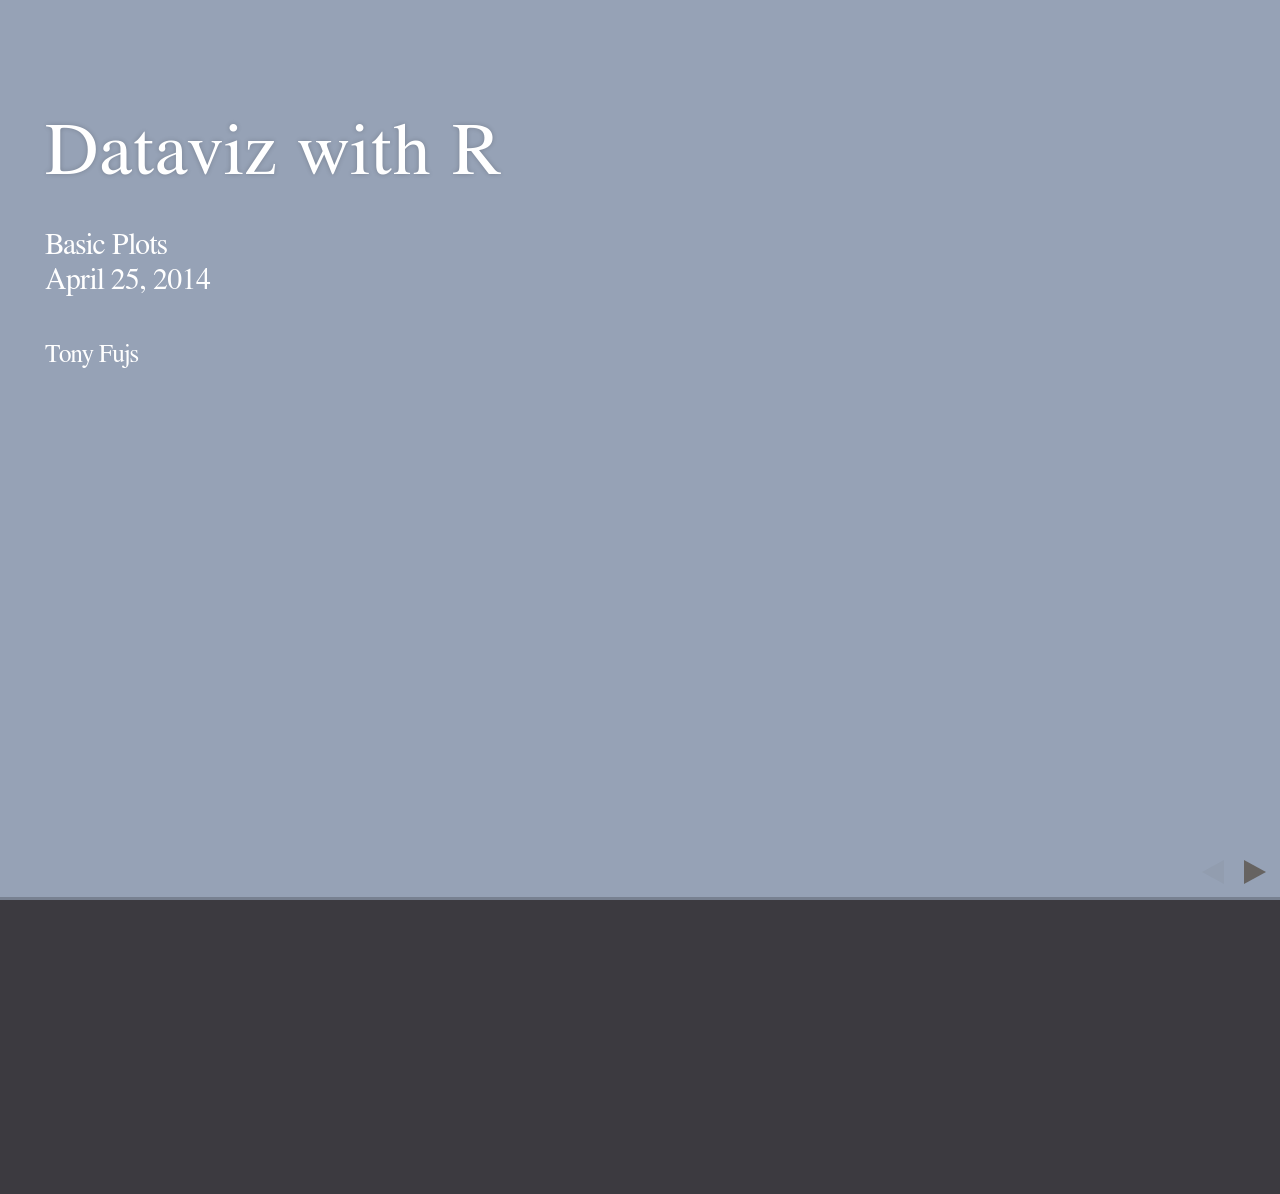
==== 02_gg_basic/index.html @ e6bce0f5 "test stand alone html: Update file name to "index.html"" ====
<!DOCTYPE html>
<html lang="en">

<head>
  <meta charset="utf-8">
  <title>Dataviz with R</title>
    
  <meta name="apple-mobile-web-app-capable" content="yes" />
  <meta name="apple-mobile-web-app-status-bar-style" content="black-translucent" />

  <meta name="viewport" content="width=device-width, initial-scale=1.0, maximum-scale=1.0, user-scalable=no" />
  
    
  <!-- web fonts -->
  <style type="text/css">
@font-face {
  font-family: 'Lato';
  font-style: normal;
  font-weight: 400;
  src: local('Lato Regular'), local('Lato-Regular'), url([data-uri]) format('truetype');
}
@font-face {
  font-family: 'Lato';
  font-style: normal;
  font-weight: 700;
  src: local('Lato Bold'), local('Lato-Bold'), url([data-uri]) format('truetype');
}
@font-face {
  font-family: 'Lato';
  font-style: italic;
  font-weight: 400;
  src: local('Lato Italic'), local('Lato-Italic'), url([data-uri]) format('truetype');
}
@font-face {
  font-family: 'Lato';
  font-style: italic;
  font-weight: 700;
  src: local('Lato Bold Italic'), local('Lato-BoldItalic'), url([data-uri]) format('truetype');
}
@font-face {
  font-family: 'News Cycle';
  font-style: normal;
  font-weight: 400;
  src: local('News Cycle Regular'), local('NewsCycle-Regular'), url([data-uri]) format('truetype');
}
@font-face {
  font-family: 'News Cycle';
  font-style: normal;
  font-weight: 700;
  src: local('News Cycle Bold'), local('NewsCycle-Bold'), url([data-uri]) format('truetype');
}


  </style>    
    
  <!-- reveal.js -->
  <style type="text/css"  >
@charset "UTF-8";/*!
 * reveal.js
 * http://lab.hakim.se/reveal-js
 * MIT licensed
 *
 * Copyright (C) 2013 Hakim El Hattab, http://hakim.se
 */ html,body,.reveal div,.reveal span,.reveal applet,.reveal object,.reveal iframe,.reveal h1,.reveal h2,.reveal h3,.reveal h4,.reveal h5,.reveal h6,.reveal p,.reveal blockquote,.reveal pre,.reveal a,.reveal abbr,.reveal acronym,.reveal address,.reveal big,.reveal cite,.reveal code,.reveal del,.reveal dfn,.reveal em,.reveal img,.reveal ins,.reveal kbd,.reveal q,.reveal s,.reveal samp,.reveal small,.reveal strike,.reveal strong,.reveal sub,.reveal sup,.reveal tt,.reveal var,.reveal b,.reveal u,.reveal i,.reveal center,.reveal dl,.reveal dt,.reveal dd,.reveal ol,.reveal ul,.reveal li,.reveal fieldset,.reveal form,.reveal label,.reveal legend,.reveal table,.reveal caption,.reveal tbody,.reveal tfoot,.reveal thead,.reveal tr,.reveal th,.reveal td,.reveal article,.reveal aside,.reveal canvas,.reveal details,.reveal embed,.reveal figure,.reveal figcaption,.reveal footer,.reveal header,.reveal hgroup,.reveal menu,.reveal nav,.reveal output,.reveal ruby,.reveal section,.reveal summary,.reveal time,.reveal mark,.reveal audio,video{margin:0;padding:0;border:0;font-size:100%;font:inherit;vertical-align:baseline}.reveal article,.reveal aside,.reveal details,.reveal figcaption,.reveal figure,.reveal footer,.reveal header,.reveal hgroup,.reveal menu,.reveal nav,.reveal section{display:block}html,body{width:100%;height:100%;overflow:hidden}body{position:relative;line-height:1}::selection{background:#FF5E99;color:#fff;text-shadow:none}.reveal h1,.reveal h2,.reveal h3,.reveal h4,.reveal h5,.reveal h6{-webkit-hyphens:auto;-moz-hyphens:auto;hyphens:auto;word-wrap:break-word}.reveal h1{font-size:3.77em}.reveal h2{font-size:2.11em}.reveal h3{font-size:1.55em}.reveal h4{font-size:1em}.reveal .slides section .fragment{opacity:0;-webkit-transition:all .2s ease;-moz-transition:all .2s ease;-ms-transition:all .2s ease;-o-transition:all .2s ease;transition:all .2s ease}.reveal .slides section .fragment.visible{opacity:1}.reveal .slides section .fragment.grow{opacity:1}.reveal .slides section .fragment.grow.visible{-webkit-transform:scale(1.3);-moz-transform:scale(1.3);-ms-transform:scale(1.3);-o-transform:scale(1.3);transform:scale(1.3)}.reveal .slides section .fragment.shrink{opacity:1}.reveal .slides section .fragment.shrink.visible{-webkit-transform:scale(0.7);-moz-transform:scale(0.7);-ms-transform:scale(0.7);-o-transform:scale(0.7);transform:scale(0.7)}.reveal .slides section .fragment.zoom-in{opacity:0;-webkit-transform:scale(0.1);-moz-transform:scale(0.1);-ms-transform:scale(0.1);-o-transform:scale(0.1);transform:scale(0.1)}.reveal .slides section .fragment.zoom-in.visible{opacity:1;-webkit-transform:scale(1);-moz-transform:scale(1);-ms-transform:scale(1);-o-transform:scale(1);transform:scale(1)}.reveal .slides section .fragment.roll-in{opacity:0;-webkit-transform:rotateX(90deg);-moz-transform:rotateX(90deg);-ms-transform:rotateX(90deg);-o-transform:rotateX(90deg);transform:rotateX(90deg)}.reveal .slides section .fragment.roll-in.visible{opacity:1;-webkit-transform:rotateX(0);-moz-transform:rotateX(0);-ms-transform:rotateX(0);-o-transform:rotateX(0);transform:rotateX(0)}.reveal .slides section .fragment.fade-out{opacity:1}.reveal .slides section .fragment.fade-out.visible{opacity:0}.reveal .slides section .fragment.highlight-red,.reveal .slides section .fragment.highlight-green,.reveal .slides section .fragment.highlight-blue{opacity:1}.reveal .slides section .fragment.highlight-red.visible{color:#ff2c2d}.reveal .slides section .fragment.highlight-green.visible{color:#17ff2e}.reveal .slides section .fragment.highlight-blue.visible{color:#1b91ff}.reveal:after{content:'';font-style:italic}.reveal img,.reveal video,.reveal iframe{max-width:95%;max-height:95%}.reveal a{position:relative}.reveal strong,.reveal b{font-weight:700}.reveal em,.reveal i{font-style:italic}.reveal ol,.reveal ul{display:inline-block;text-align:left;margin:0 0 0 1em}.reveal ol{list-style-type:decimal}.reveal ul{list-style-type:disc}.reveal ul ul{list-style-type:square}.reveal ul ul ul{list-style-type:circle}.reveal ul ul,.reveal ul ol,.reveal ol ol,.reveal ol ul{display:block;margin-left:40px}.reveal p{margin-bottom:10px;line-height:1.2em}.reveal q,.reveal blockquote{quotes:none}.reveal blockquote{display:block;position:relative;width:70%;margin:5px auto;padding:5px;font-style:italic;background:rgba(255,255,255,.05);box-shadow:0 0 2px rgba(0,0,0,.2)}.reveal blockquote p:first-child,.reveal blockquote p:last-child{display:inline-block}.reveal q{font-style:italic}.reveal pre{display:block;position:relative;width:90%;margin:15px auto;text-align:left;font-size:.55em;font-family:monospace;line-height:1.2em;word-wrap:break-word;box-shadow:0 0 6px rgba(0,0,0,.3)}.reveal code{font-family:monospace}.reveal pre code{padding:5px;overflow:auto;max-height:400px;word-wrap:normal}.reveal table th,.reveal table td{text-align:left;padding-right:.3em}.reveal table th{text-shadow:#fff 1px 1px 2px}.reveal sup{vertical-align:super}.reveal sub{vertical-align:sub}.reveal small{display:inline-block;font-size:.6em;line-height:1.2em;vertical-align:top}.reveal small *{vertical-align:top}.reveal .controls{display:none;position:fixed;width:110px;height:110px;z-index:30;right:10px;bottom:10px}.reveal .controls div{position:absolute;opacity:.05;width:0;height:0;border:12px solid transparent;-moz-transform:scale(.9999);-webkit-transition:all .2s ease;-moz-transition:all .2s ease;-ms-transition:all .2s ease;-o-transition:all .2s ease;transition:all .2s ease}.reveal .controls div.enabled{opacity:.7;cursor:pointer}.reveal .controls div.enabled:active{margin-top:1px}.reveal .controls div.navigate-left{top:42px;border-right-width:22px;border-right-color:#eee}.reveal .controls div.navigate-left.fragmented{opacity:.3}.reveal .controls div.navigate-right{left:74px;top:42px;border-left-width:22px;border-left-color:#eee}.reveal .controls div.navigate-right.fragmented{opacity:.3}.reveal .controls div.navigate-up{left:42px;border-bottom-width:22px;border-bottom-color:#eee}.reveal .controls div.navigate-up.fragmented{opacity:.3}.reveal .controls div.navigate-down{left:42px;top:74px;border-top-width:22px;border-top-color:#eee}.reveal .controls div.navigate-down.fragmented{opacity:.3}.reveal .progress{position:fixed;display:none;height:3px;width:100%;bottom:0;left:0;z-index:10}.reveal .progress:after{content:'';display:'block';position:absolute;height:20px;width:100%;top:-20px}.reveal .progress span{display:block;height:100%;width:0;-webkit-transition:width 800ms cubic-bezier(0.26,.86,.44,.985);-moz-transition:width 800ms cubic-bezier(0.26,.86,.44,.985);-ms-transition:width 800ms cubic-bezier(0.26,.86,.44,.985);-o-transition:width 800ms cubic-bezier(0.26,.86,.44,.985);transition:width 800ms cubic-bezier(0.26,.86,.44,.985)}.reveal .roll{display:inline-block;line-height:1.2;overflow:hidden;vertical-align:top;-webkit-perspective:400px;-moz-perspective:400px;-ms-perspective:400px;perspective:400px;-webkit-perspective-origin:50% 50%;-moz-perspective-origin:50% 50%;-ms-perspective-origin:50% 50%;perspective-origin:50% 50%}.reveal .roll:hover{background:0;text-shadow:none}.reveal .roll span{display:block;position:relative;padding:0 2px;pointer-events:none;-webkit-transition:all 400ms ease;-moz-transition:all 400ms ease;-ms-transition:all 400ms ease;transition:all 400ms ease;-webkit-transform-origin:50% 0;-moz-transform-origin:50% 0;-ms-transform-origin:50% 0;transform-origin:50% 0;-webkit-transform-style:preserve-3d;-moz-transform-style:preserve-3d;-ms-transform-style:preserve-3d;transform-style:preserve-3d;-webkit-backface-visibility:hidden;-moz-backface-visibility:hidden;backface-visibility:hidden}.reveal .roll:hover span{background:rgba(0,0,0,.5);-webkit-transform:translate3d(0px,0,-45px) rotateX(90deg);-moz-transform:translate3d(0px,0,-45px) rotateX(90deg);-ms-transform:translate3d(0px,0,-45px) rotateX(90deg);transform:translate3d(0px,0,-45px) rotateX(90deg)}.reveal .roll span:after{content:attr(data-title);display:block;position:absolute;left:0;top:0;padding:0 2px;-webkit-backface-visibility:hidden;-moz-backface-visibility:hidden;backface-visibility:hidden;-webkit-transform-origin:50% 0;-moz-transform-origin:50% 0;-ms-transform-origin:50% 0;transform-origin:50% 0;-webkit-transform:translate3d(0px,110%,0) rotateX(-90deg);-moz-transform:translate3d(0px,110%,0) rotateX(-90deg);-ms-transform:translate3d(0px,110%,0) rotateX(-90deg);transform:translate3d(0px,110%,0) rotateX(-90deg)}.reveal{position:relative;width:100%;height:100%}.reveal .slides{position:absolute;width:100%;height:100%;left:50%;top:50%;overflow:visible;z-index:1;text-align:center;-webkit-transition:-webkit-perspective .4s ease;-moz-transition:-moz-perspective .4s ease;-ms-transition:-ms-perspective .4s ease;-o-transition:-o-perspective .4s ease;transition:perspective .4s ease;-webkit-perspective:600px;-moz-perspective:600px;-ms-perspective:600px;perspective:600px;-webkit-perspective-origin:0 -100px;-moz-perspective-origin:0 -100px;-ms-perspective-origin:0 -100px;perspective-origin:0 -100px}.reveal .slides>section,.reveal .slides>section>section{display:none;position:absolute;width:100%;padding:20px 0;z-index:10;line-height:1.2em;font-weight:400;-webkit-transform-style:preserve-3d;-moz-transform-style:preserve-3d;-ms-transform-style:preserve-3d;transform-style:preserve-3d;-webkit-transition:-webkit-transform-origin 800ms cubic-bezier(0.26,.86,.44,.985),-webkit-transform 800ms cubic-bezier(0.26,.86,.44,.985),visibility 800ms cubic-bezier(0.26,.86,.44,.985),opacity 800ms cubic-bezier(0.26,.86,.44,.985);-moz-transition:-moz-transform-origin 800ms cubic-bezier(0.26,.86,.44,.985),-moz-transform 800ms cubic-bezier(0.26,.86,.44,.985),visibility 800ms cubic-bezier(0.26,.86,.44,.985),opacity 800ms cubic-bezier(0.26,.86,.44,.985);-ms-transition:-ms-transform-origin 800ms cubic-bezier(0.26,.86,.44,.985),-ms-transform 800ms cubic-bezier(0.26,.86,.44,.985),visibility 800ms cubic-bezier(0.26,.86,.44,.985),opacity 800ms cubic-bezier(0.26,.86,.44,.985);-o-transition:-o-transform-origin 800ms cubic-bezier(0.26,.86,.44,.985),-o-transform 800ms cubic-bezier(0.26,.86,.44,.985),visibility 800ms cubic-bezier(0.26,.86,.44,.985),opacity 800ms cubic-bezier(0.26,.86,.44,.985);transition:transform-origin 800ms cubic-bezier(0.26,.86,.44,.985),transform 800ms cubic-bezier(0.26,.86,.44,.985),visibility 800ms cubic-bezier(0.26,.86,.44,.985),opacity 800ms cubic-bezier(0.26,.86,.44,.985)}.reveal[data-transition-speed=fast] .slides section{-webkit-transition-duration:400ms;-moz-transition-duration:400ms;-ms-transition-duration:400ms;transition-duration:400ms}.reveal[data-transition-speed=slow] .slides section{-webkit-transition-duration:1200ms;-moz-transition-duration:1200ms;-ms-transition-duration:1200ms;transition-duration:1200ms}.reveal .slides section[data-transition-speed=fast]{-webkit-transition-duration:400ms;-moz-transition-duration:400ms;-ms-transition-duration:400ms;transition-duration:400ms}.reveal .slides section[data-transition-speed=slow]{-webkit-transition-duration:1200ms;-moz-transition-duration:1200ms;-ms-transition-duration:1200ms;transition-duration:1200ms}.reveal .slides>section{left:-50%;top:-50%}.reveal .slides>section.stack{padding-top:0;padding-bottom:0}.reveal .slides>section.present,.reveal .slides>section>section.present{display:block;z-index:11;opacity:1}.reveal.center,.reveal.center .slides,.reveal.center .slides section{min-height:auto!important}.reveal .slides>section[data-transition=default].past,.reveal .slides>section.past{display:block;opacity:0;-webkit-transform:translate3d(-100%,0,0) rotateY(-90deg) translate3d(-100%,0,0);-moz-transform:translate3d(-100%,0,0) rotateY(-90deg) translate3d(-100%,0,0);-ms-transform:translate3d(-100%,0,0) rotateY(-90deg) translate3d(-100%,0,0);transform:translate3d(-100%,0,0) rotateY(-90deg) translate3d(-100%,0,0)}.reveal .slides>section[data-transition=default].future,.reveal .slides>section.future{display:block;opacity:0;-webkit-transform:translate3d(100%,0,0) rotateY(90deg) translate3d(100%,0,0);-moz-transform:translate3d(100%,0,0) rotateY(90deg) translate3d(100%,0,0);-ms-transform:translate3d(100%,0,0) rotateY(90deg) translate3d(100%,0,0);transform:translate3d(100%,0,0) rotateY(90deg) translate3d(100%,0,0)}.reveal .slides>section>section[data-transition=default].past,.reveal .slides>section>section.past{display:block;opacity:0;-webkit-transform:translate3d(0,-300px,0) rotateX(70deg) translate3d(0,-300px,0);-moz-transform:translate3d(0,-300px,0) rotateX(70deg) translate3d(0,-300px,0);-ms-transform:translate3d(0,-300px,0) rotateX(70deg) translate3d(0,-300px,0);transform:translate3d(0,-300px,0) rotateX(70deg) translate3d(0,-300px,0)}.reveal .slides>section>section[data-transition=default].future,.reveal .slides>section>section.future{display:block;opacity:0;-webkit-transform:translate3d(0,300px,0) rotateX(-70deg) translate3d(0,300px,0);-moz-transform:translate3d(0,300px,0) rotateX(-70deg) translate3d(0,300px,0);-ms-transform:translate3d(0,300px,0) rotateX(-70deg) translate3d(0,300px,0);transform:translate3d(0,300px,0) rotateX(-70deg) translate3d(0,300px,0)}.reveal .slides>section[data-transition=concave].past,.reveal.concave .slides>section.past{-webkit-transform:translate3d(-100%,0,0) rotateY(90deg) translate3d(-100%,0,0);-moz-transform:translate3d(-100%,0,0) rotateY(90deg) translate3d(-100%,0,0);-ms-transform:translate3d(-100%,0,0) rotateY(90deg) translate3d(-100%,0,0);transform:translate3d(-100%,0,0) rotateY(90deg) translate3d(-100%,0,0)}.reveal .slides>section[data-transition=concave].future,.reveal.concave .slides>section.future{-webkit-transform:translate3d(100%,0,0) rotateY(-90deg) translate3d(100%,0,0);-moz-transform:translate3d(100%,0,0) rotateY(-90deg) translate3d(100%,0,0);-ms-transform:translate3d(100%,0,0) rotateY(-90deg) translate3d(100%,0,0);transform:translate3d(100%,0,0) rotateY(-90deg) translate3d(100%,0,0)}.reveal .slides>section>section[data-transition=concave].past,.reveal.concave .slides>section>section.past{-webkit-transform:translate3d(0,-80%,0) rotateX(-70deg) translate3d(0,-80%,0);-moz-transform:translate3d(0,-80%,0) rotateX(-70deg) translate3d(0,-80%,0);-ms-transform:translate3d(0,-80%,0) rotateX(-70deg) translate3d(0,-80%,0);transform:translate3d(0,-80%,0) rotateX(-70deg) translate3d(0,-80%,0)}.reveal .slides>section>section[data-transition=concave].future,.reveal.concave .slides>section>section.future{-webkit-transform:translate3d(0,80%,0) rotateX(70deg) translate3d(0,80%,0);-moz-transform:translate3d(0,80%,0) rotateX(70deg) translate3d(0,80%,0);-ms-transform:translate3d(0,80%,0) rotateX(70deg) translate3d(0,80%,0);transform:translate3d(0,80%,0) rotateX(70deg) translate3d(0,80%,0)}.reveal .slides>section[data-transition=zoom].past,.reveal.zoom .slides>section.past{opacity:0;visibility:hidden;-webkit-transform:scale(16);-moz-transform:scale(16);-ms-transform:scale(16);-o-transform:scale(16);transform:scale(16)}.reveal .slides>section[data-transition=zoom].future,.reveal.zoom .slides>section.future{opacity:0;visibility:hidden;-webkit-transform:scale(0.2);-moz-transform:scale(0.2);-ms-transform:scale(0.2);-o-transform:scale(0.2);transform:scale(0.2)}.reveal .slides>section>section[data-transition=zoom].past,.reveal.zoom .slides>section>section.past{-webkit-transform:translate(0,-150%);-moz-transform:translate(0,-150%);-ms-transform:translate(0,-150%);-o-transform:translate(0,-150%);transform:translate(0,-150%)}.reveal .slides>section>section[data-transition=zoom].future,.reveal.zoom .slides>section>section.future{-webkit-transform:translate(0,150%);-moz-transform:translate(0,150%);-ms-transform:translate(0,150%);-o-transform:translate(0,150%);transform:translate(0,150%)}.reveal.linear section{-webkit-backface-visibility:hidden;-moz-backface-visibility:hidden;-ms-backface-visibility:hidden;backface-visibility:hidden}.reveal .slides>section[data-transition=linear].past,.reveal.linear .slides>section.past{-webkit-transform:translate(-150%,0);-moz-transform:translate(-150%,0);-ms-transform:translate(-150%,0);-o-transform:translate(-150%,0);transform:translate(-150%,0)}.reveal .slides>section[data-transition=linear].future,.reveal.linear .slides>section.future{-webkit-transform:translate(150%,0);-moz-transform:translate(150%,0);-ms-transform:translate(150%,0);-o-transform:translate(150%,0);transform:translate(150%,0)}.reveal .slides>section>section[data-transition=linear].past,.reveal.linear .slides>section>section.past{-webkit-transform:translate(0,-150%);-moz-transform:translate(0,-150%);-ms-transform:translate(0,-150%);-o-transform:translate(0,-150%);transform:translate(0,-150%)}.reveal .slides>section>section[data-transition=linear].future,.reveal.linear .slides>section>section.future{-webkit-transform:translate(0,150%);-moz-transform:translate(0,150%);-ms-transform:translate(0,150%);-o-transform:translate(0,150%);transform:translate(0,150%)}.reveal.cube .slides{-webkit-perspective:1300px;-moz-perspective:1300px;-ms-perspective:1300px;perspective:1300px}.reveal.cube .slides section{padding:30px;min-height:700px;-webkit-backface-visibility:hidden;-moz-backface-visibility:hidden;-ms-backface-visibility:hidden;backface-visibility:hidden;-webkit-box-sizing:border-box;-moz-box-sizing:border-box;box-sizing:border-box}.reveal.center.cube .slides section{min-height:auto}.reveal.cube .slides section:not(.stack):before{content:'';position:absolute;display:block;width:100%;height:100%;left:0;top:0;background:rgba(0,0,0,.1);border-radius:4px;-webkit-transform:translateZ(-20px);-moz-transform:translateZ(-20px);-ms-transform:translateZ(-20px);-o-transform:translateZ(-20px);transform:translateZ(-20px)}.reveal.cube .slides section:not(.stack):after{content:'';position:absolute;display:block;width:90%;height:30px;left:5%;bottom:0;background:0;z-index:1;border-radius:4px;box-shadow:0 95px 25px rgba(0,0,0,.2);-webkit-transform:translateZ(-90px) rotateX(65deg);-moz-transform:translateZ(-90px) rotateX(65deg);-ms-transform:translateZ(-90px) rotateX(65deg);-o-transform:translateZ(-90px) rotateX(65deg);transform:translateZ(-90px) rotateX(65deg)}.reveal.cube .slides>section.stack{padding:0;background:0}.reveal.cube .slides>section.past{-webkit-transform-origin:100% 0;-moz-transform-origin:100% 0;-ms-transform-origin:100% 0;transform-origin:100% 0;-webkit-transform:translate3d(-100%,0,0) rotateY(-90deg);-moz-transform:translate3d(-100%,0,0) rotateY(-90deg);-ms-transform:translate3d(-100%,0,0) rotateY(-90deg);transform:translate3d(-100%,0,0) rotateY(-90deg)}.reveal.cube .slides>section.future{-webkit-transform-origin:0 0;-moz-transform-origin:0 0;-ms-transform-origin:0 0;transform-origin:0 0;-webkit-transform:translate3d(100%,0,0) rotateY(90deg);-moz-transform:translate3d(100%,0,0) rotateY(90deg);-ms-transform:translate3d(100%,0,0) rotateY(90deg);transform:translate3d(100%,0,0) rotateY(90deg)}.reveal.cube .slides>section>section.past{-webkit-transform-origin:0 100%;-moz-transform-origin:0 100%;-ms-transform-origin:0 100%;transform-origin:0 100%;-webkit-transform:translate3d(0,-100%,0) rotateX(90deg);-moz-transform:translate3d(0,-100%,0) rotateX(90deg);-ms-transform:translate3d(0,-100%,0) rotateX(90deg);transform:translate3d(0,-100%,0) rotateX(90deg)}.reveal.cube .slides>section>section.future{-webkit-transform-origin:0 0;-moz-transform-origin:0 0;-ms-transform-origin:0 0;transform-origin:0 0;-webkit-transform:translate3d(0,100%,0) rotateX(-90deg);-moz-transform:translate3d(0,100%,0) rotateX(-90deg);-ms-transform:translate3d(0,100%,0) rotateX(-90deg);transform:translate3d(0,100%,0) rotateX(-90deg)}.reveal.page .slides{-webkit-perspective-origin:0 50%;-moz-perspective-origin:0 50%;-ms-perspective-origin:0 50%;perspective-origin:0 50%;-webkit-perspective:3000px;-moz-perspective:3000px;-ms-perspective:3000px;perspective:3000px}.reveal.page .slides section{padding:30px;min-height:700px;-webkit-box-sizing:border-box;-moz-box-sizing:border-box;box-sizing:border-box}.reveal.page .slides section.past{z-index:12}.reveal.page .slides section:not(.stack):before{content:'';position:absolute;display:block;width:100%;height:100%;left:0;top:0;background:rgba(0,0,0,.1);-webkit-transform:translateZ(-20px);-moz-transform:translateZ(-20px);-ms-transform:translateZ(-20px);-o-transform:translateZ(-20px);transform:translateZ(-20px)}.reveal.page .slides section:not(.stack):after{content:'';position:absolute;display:block;width:90%;height:30px;left:5%;bottom:0;background:0;z-index:1;border-radius:4px;box-shadow:0 95px 25px rgba(0,0,0,.2);-webkit-transform:translateZ(-90px) rotateX(65deg)}.reveal.page .slides>section.stack{padding:0;background:0}.reveal.page .slides>section.past{-webkit-transform-origin:0 0;-moz-transform-origin:0 0;-ms-transform-origin:0 0;transform-origin:0 0;-webkit-transform:translate3d(-40%,0,0) rotateY(-80deg);-moz-transform:translate3d(-40%,0,0) rotateY(-80deg);-ms-transform:translate3d(-40%,0,0) rotateY(-80deg);transform:translate3d(-40%,0,0) rotateY(-80deg)}.reveal.page .slides>section.future{-webkit-transform-origin:100% 0;-moz-transform-origin:100% 0;-ms-transform-origin:100% 0;transform-origin:100% 0;-webkit-transform:translate3d(0,0,0);-moz-transform:translate3d(0,0,0);-ms-transform:translate3d(0,0,0);transform:translate3d(0,0,0)}.reveal.page .slides>section>section.past{-webkit-transform-origin:0 0;-moz-transform-origin:0 0;-ms-transform-origin:0 0;transform-origin:0 0;-webkit-transform:translate3d(0,-40%,0) rotateX(80deg);-moz-transform:translate3d(0,-40%,0) rotateX(80deg);-ms-transform:translate3d(0,-40%,0) rotateX(80deg);transform:translate3d(0,-40%,0) rotateX(80deg)}.reveal.page .slides>section>section.future{-webkit-transform-origin:0 100%;-moz-transform-origin:0 100%;-ms-transform-origin:0 100%;transform-origin:0 100%;-webkit-transform:translate3d(0,0,0);-moz-transform:translate3d(0,0,0);-ms-transform:translate3d(0,0,0);transform:translate3d(0,0,0)}.reveal .slides section[data-transition=fade],.reveal.fade .slides section,.reveal.fade .slides>section>section{-webkit-transform:none;-moz-transform:none;-ms-transform:none;-o-transform:none;transform:none;-webkit-transition:opacity .5s;-moz-transition:opacity .5s;-ms-transition:opacity .5s;-o-transition:opacity .5s;transition:opacity .5s}.reveal.fade.overview .slides section,.reveal.fade.overview .slides>section>section,.reveal.fade.exit-overview .slides section,.reveal.fade.exit-overview .slides>section>section{-webkit-transition:none;-moz-transition:none;-ms-transition:none;-o-transition:none;transition:none}.reveal .slides section[data-transition=none],.reveal.none .slides section{-webkit-transform:none;-moz-transform:none;-ms-transform:none;-o-transform:none;transform:none;-webkit-transition:none;-moz-transition:none;-ms-transition:none;-o-transition:none;transition:none}.reveal.overview .slides{-webkit-perspective-origin:0 0;-moz-perspective-origin:0 0;-ms-perspective-origin:0 0;perspective-origin:0 0;-webkit-perspective:700px;-moz-perspective:700px;-ms-perspective:700px;perspective:700px}.reveal.overview .slides section{height:600px;overflow:hidden;opacity:1!important;visibility:visible!important;cursor:pointer;background:rgba(0,0,0,.1)}.reveal.overview .slides section .fragment{opacity:1}.reveal.overview .slides section:after,.reveal.overview .slides section:before{display:none!important}.reveal.overview .slides section>section{opacity:1;cursor:pointer}.reveal.overview .slides section:hover{background:rgba(0,0,0,.3)}.reveal.overview .slides section.present{background:rgba(0,0,0,.3)}.reveal.overview .slides>section.stack{padding:0;background:0;overflow:visible}.reveal .pause-overlay{position:absolute;top:0;left:0;width:100%;height:100%;background:#000;visibility:hidden;opacity:0;z-index:100;-webkit-transition:all 1s ease;-moz-transition:all 1s ease;-ms-transition:all 1s ease;-o-transition:all 1s ease;transition:all 1s ease}.reveal.paused .pause-overlay{visibility:visible;opacity:1}.no-transforms{overflow-y:auto}.no-transforms .reveal .slides{position:relative;width:80%;height:auto!important;top:0;left:50%;margin:0;text-align:center}.no-transforms .reveal .controls,.no-transforms .reveal .progress{display:none!important}.no-transforms .reveal .slides section{display:block!important;opacity:1!important;position:relative!important;height:auto;min-height:auto;top:0;left:-50%;margin:70px 0;-webkit-transform:none;-moz-transform:none;-ms-transform:none;-o-transform:none;transform:none}.no-transforms .reveal .slides section section{left:0}.no-transition{-webkit-transition:none;-moz-transition:none;-ms-transition:none;-o-transition:none;transition:none}.reveal .state-background{position:absolute;width:100%;height:100%;background:rgba(0,0,0,0);-webkit-transition:background 800ms ease;-moz-transition:background 800ms ease;-ms-transition:background 800ms ease;-o-transition:background 800ms ease;transition:background 800ms ease}.alert .reveal .state-background{background:rgba(200,50,30,.6)}.soothe .reveal .state-background{background:rgba(50,200,90,.4)}.blackout .reveal .state-background{background:rgba(0,0,0,.6)}.whiteout .reveal .state-background{background:rgba(255,255,255,.6)}.cobalt .reveal .state-background{background:rgba(22,152,213,.6)}.mint .reveal .state-background{background:rgba(22,213,75,.6)}.submerge .reveal .state-background{background:rgba(12,25,77,.6)}.lila .reveal .state-background{background:rgba(180,50,140,.6)}.sunset .reveal .state-background{background:rgba(255,122,0,.6)}.reveal.rtl .slides,.reveal.rtl .slides h1,.reveal.rtl .slides h2,.reveal.rtl .slides h3,.reveal.rtl .slides h4,.reveal.rtl .slides h5,.reveal.rtl .slides h6{direction:rtl;font-family:sans-serif}.reveal.rtl pre,.reveal.rtl code{direction:ltr}.reveal.rtl ol,.reveal.rtl ul{text-align:right}.reveal.rtl .progress span{float:right}.reveal aside.notes{display:none}.zoomed .reveal *,.zoomed .reveal :before,.zoomed .reveal :after{-webkit-transform:none!important;-moz-transform:none!important;-ms-transform:none!important;transform:none!important;-webkit-backface-visibility:visible!important;-moz-backface-visibility:visible!important;-ms-backface-visibility:visible!important;backface-visibility:visible!important}.zoomed .reveal .progress,.zoomed .reveal .controls{opacity:0}.zoomed .reveal .roll span{background:0}.zoomed .reveal .roll span:after{visibility:hidden}
</style>
  <style type="text/css"  >
/**
 * A simple theme for reveal.js presentations, similar
 * to the default theme. The accent color is darkblue.
 *
 * This theme is Copyright (C) 2012 Owen Versteeg, https://github.com/StereotypicalApps. It is MIT licensed.
 * reveal.js is Copyright (C) 2011-2012 Hakim El Hattab, http://hakim.se
 */
/*********************************************
 * GLOBAL STYLES
 *********************************************/
body {
  background: white;
  background-color: white; }

.reveal {
  font-family: "Lato", sans-serif;
  font-size: 36px;
  font-weight: 200;
  letter-spacing: -0.02em;
  color: black; }

::selection {
  color: white;
  background: rgba(0, 0, 0, 0.99);
  text-shadow: none; }

/*********************************************
 * HEADERS
 *********************************************/
.reveal h1,
.reveal h2,
.reveal h3,
.reveal h4,
.reveal h5,
.reveal h6 {
  margin: 0 0 20px 0;
  color: black;
  font-family: "News Cycle", Impact, sans-serif;
  line-height: 0.9em;
  letter-spacing: 0.02em;
  text-transform: none;
  text-shadow: none; }

.reveal h1 {
  text-shadow: 0px 0px 6px rgba(0, 0, 0, 0.2); }

/*********************************************
 * LINKS
 *********************************************/
.reveal a:not(.image) {
  color: darkblue;
  text-decoration: none;
  -webkit-transition: color .15s ease;
  -moz-transition: color .15s ease;
  -ms-transition: color .15s ease;
  -o-transition: color .15s ease;
  transition: color .15s ease; }

.reveal a:not(.image):hover {
  color: #0000f1;
  text-shadow: none;
  border: none; }

.reveal .roll span:after {
  color: #fff;
  background: #00003f; }

/*********************************************
 * IMAGES
 *********************************************/
.reveal section img {
  margin: 15px 0px;
  background: rgba(255, 255, 255, 0.12);
  border: 4px solid black;
  box-shadow: 0 0 10px rgba(0, 0, 0, 0.15);
  -webkit-transition: all .2s linear;
  -moz-transition: all .2s linear;
  -ms-transition: all .2s linear;
  -o-transition: all .2s linear;
  transition: all .2s linear; }

.reveal a:hover img {
  background: rgba(255, 255, 255, 0.2);
  border-color: darkblue;
  box-shadow: 0 0 20px rgba(0, 0, 0, 0.55); }

/*********************************************
 * NAVIGATION CONTROLS
 *********************************************/
.reveal .controls div.navigate-left,
.reveal .controls div.navigate-left.enabled {
  border-right-color: darkblue; }

.reveal .controls div.navigate-right,
.reveal .controls div.navigate-right.enabled {
  border-left-color: darkblue; }

.reveal .controls div.navigate-up,
.reveal .controls div.navigate-up.enabled {
  border-bottom-color: darkblue; }

.reveal .controls div.navigate-down,
.reveal .controls div.navigate-down.enabled {
  border-top-color: darkblue; }

.reveal .controls div.navigate-left.enabled:hover {
  border-right-color: #0000f1; }

.reveal .controls div.navigate-right.enabled:hover {
  border-left-color: #0000f1; }

.reveal .controls div.navigate-up.enabled:hover {
  border-bottom-color: #0000f1; }

.reveal .controls div.navigate-down.enabled:hover {
  border-top-color: #0000f1; }

/*********************************************
 * PROGRESS BAR
 *********************************************/
.reveal .progress {
  background: rgba(0, 0, 0, 0.2); }

.reveal .progress span {
  background: darkblue;
  -webkit-transition: width 800ms cubic-bezier(0.26, 0.86, 0.44, 0.985);
  -moz-transition: width 800ms cubic-bezier(0.26, 0.86, 0.44, 0.985);
  -ms-transition: width 800ms cubic-bezier(0.26, 0.86, 0.44, 0.985);
  -o-transition: width 800ms cubic-bezier(0.26, 0.86, 0.44, 0.985);
  transition: width 800ms cubic-bezier(0.26, 0.86, 0.44, 0.985); }

</style>
 
  <style type="text/css">

.reveal h1 { 
  font-size: 2.5em; 
}

.reveal h1,
.reveal h2,
.reveal h3,
.reveal h4,
.reveal h5,
.reveal h6 { 
   margin-bottom: .6em;    
}

.reveal p,
.reveal table {
   margin-bottom: 1em; 
}

.reveal li {
   margin-bottom: .4em;
}

.reveal ul ul,
.reveal ul ol,
.reveal ol ol,
.reveal ol ul {
	margin-top: .4em;
}

.reveal .slides {
  text-align: left;
}

.reveal small {
	font-size: 0.85em;
}

.reveal pre {   
  margin-top: 0;
  max-width: 95%;
  border: 1px solid #ccc;
  white-space: pre-wrap;
  margin-bottom: 1em; 
}

.reveal pre code {
  display: block; padding: 0.5em;
  font-size: 1.6em;
  line-height: 1.1em;
  background-color: white;
  overflow: visible;
  max-height: none;
  word-wrap: normal;
}

.reveal code {
  overflow: visible;
  max-height: none;
}

.reveal code.r {
  background-color: #F8F8F8;
}

.reveal code.cpp {
  background-color: #F8F8F8;
}

.reveal section del {
   text-decoration: none;
   color: #AAB1BA;
}

.reveal section img {
   border: none;
}

.reveal section .fieldError {
  margin-bottom: 25px;
}

.reveal section .fieldError span {
  color: red;
}

.prompt .reveal .state-background {
   background: #C6D7DC;
}

.quiz-multichoice .reveal .state-background {
  background: rgba(254,220,179,1);
}

.quiz-multichoice .reveal ul {
  list-style-type: none;
  margin-bottom: 30px;
}

.quiz-multichoice .reveal li {
  margin-top: 15px;
}

.quiz-multichoice .reveal .quizFeedback {
  margin-bottom: 30px;
}

.quiz-multichoice .reveal .quizFeedback img {
  border: none;
  box-shadow: none;
  background: transparent;
  float: left;
  margin-top: -15px;
}

.quiz-multichoice .reveal .quizFeedback span {
  font-size: 1.4em; 
  margin-left: 12px;
}

.section .reveal .state-background {
   background: #96A2B6;
}

.section .reveal h1,
.section .reveal h2,
.section .reveal p {
   color: white;
   margin-top: 50px;
}

.sub-section .reveal .state-background {
  background: #E7E8EA
}

.sub-section .reveal h2,
.sub-section .reveal p {
  color: #63717B;
  margin-top: 50px;
}

.reveal strong {
  color: #25679E;
}

.reveal .controls {
  right: -20px;
  bottom: 5px;
}

.reveal .controls div.navigate-left {
  top: 75px;
}

.reveal .controls div.navigate-right {
  left: 54px;
  top: 75px;
}


.reveal .controls div.navigate-up {
  display: none;
}

.reveal .controls div.navigate-down {
  display: none;
}

/*********************************************
 * NAVIGATION CONTROLS
 *********************************************/
 
.reveal .controls div.navigate-left,
.reveal .controls div.navigate-left.enabled {
  border-right-color: #25679E;
}

.reveal .controls div.navigate-right,
.reveal .controls div.navigate-right.enabled {
  border-left-color: #25679E;
}

.reveal .controls div.navigate-up,
.reveal .controls div.navigate-up.enabled {
  border-bottom-color: #25679E;
}

.reveal .controls div.navigate-down,
.reveal .controls div.navigate-down.enabled {
  border-top-color: #25679E;
}

.reveal .controls div.navigate-left.enabled:hover {
  border-right-color: #267EC8;
}

.reveal .controls div.navigate-right.enabled:hover {
  border-left-color: #267EC8;
}

.reveal .controls div.navigate-up.enabled:hover {
  border-bottom-color: #267EC8;
}

.reveal .controls div.navigate-down.enabled:hover {
  border-top-color: #267EC8;
}

.reveal .progress span {
  background: #25679E;
}

.reveal .slides>section,
.reveal .slides>section>section {
  padding: 0px 0px;
}


.reveal table {
  border-width: 1px;
  border-spacing: 2px;
  border-style: dotted;
  border-color: gray;
  border-collapse: collapse;
  font-size: 0.7em;
}

.reveal table th {
  border-width: 1px;
  padding-left: 10px;
  padding-right: 25px;
  font-weight: bold;
  border-style: dotted;
  border-color: gray;
}

.reveal table td {
  border-width: 1px;
  padding-left: 10px;
  padding-right: 25px;
  border-style: dotted;
  border-color: gray;
}

.reveal blockquote {
  display: block;
  position: relative;
  width: 90%;
  margin: 5px auto;
  padding: 5px;

  font-style: normal;
  background: #C6D7DC;
  border: 1px solid #C6D7DC;
  box-shadow: none;
}

.reveal blockquote p:first-child,
.reveal blockquote p:last-child {
  display: block;
}

.reveal blockquote:before {
  content: '';
}

.reveal blockquote:after {
    content: '';
}


.reveal ol,
.reveal ul {
	margin: 0 0 .5em 1.2em;
}

.reveal .slides section {
   height: 100%;
}

.reveal .slides section .slideContent h2 {
   font-size: 1.3em;
   font-weight: bold;
}

.reveal .slides section .slideContent h3 {
   font-size: 1.1em;
   font-weight: bold;
}

.reveal .slides section .column {
   position: fixed;
   width: 48%;
   top: 2.5em;
   bottom: 0;
}

.reveal .slides section .column1 {
   left: 0;
}

.reveal .slides section .column2 {
   right: 0;
}

.reveal .slides section .column img {
   max-width: 95%;
   max-height: 95%;
   height: auto;
}

.reveal .slides section .mediaOnly {
   position: absolute;
   width: 100%;
   top: 2.5em;
   bottom: 0;
}

.reveal .slides section .mediaOnly img {
   max-width: 90%;
   max-height: 90%;
   height: auto;
}

.reveal .slides section .mediaInline img {
   max-width: 90%;
   max-height: 50%;
   width: auto;
}

.reveal .slides section .mediaOnly video {
   height: 90%;
   width: 90%;
}

.reveal .slides section .mediaInline video {
   height: 50%;
   width: 90%;
}

.reveal .slides section .noTitle {
   top: 0;
}





.reveal {
  font-family: "Lato", sans-serif;
}
  
.reveal h1,
.reveal h2,
.reveal h3,
.reveal h4,
.reveal h5,
.reveal h6 {
  font-family: "News Cycle", Impact, sans-serif;
}

/**
 * A simple theme for reveal.js presentations, similar
 * to the default theme. The accent color is darkblue.
 *
 * This theme is Copyright (C) 2012 Owen Versteeg, https://github.com/StereotypicalApps. It is MIT licensed.
 * reveal.js is Copyright (C) 2011-2012 Hakim El Hattab, http://hakim.se; so is the theme - beige.css - that this is based off of.
 */
/*********************************************
 * GLOBAL STYLES
 *********************************************/
body {
  background: #3C3A40;
  background-color: #3C3A40; }

.reveal {
  font-family: "Palatino Linotype", "Book Antiqua", Palatino, FreeSerif, serif;
  font-size: 36px;
  font-weight: 200;
  letter-spacing: -0.02em;
  color: white; }

 
  
::selection {
  color: black;
  background: #3C3A40;
  text-shadow: none; }
  
/*********************************************
 * CUSTOM SLIDES STYLES
 *********************************************/

/*PRACTICE STYLE*/
.practice .reveal .state-background {
  background: #FFFFCC;
} 

.practice .reveal table{
  color: black;
}
.practice .reveal h1,
.practice .reveal h2,
.practice .reveal h3 {
	color: black;
}

.practice .reveal p {
  color: black;
  font-weight: 200;
}


/*********************************************
 * HEADERS
 *********************************************/
.reveal h1,
.reveal h2,
.reveal h3,
.reveal h4,
.reveal h5,
.reveal h6 {
  margin: 0 0 20px 0;
  color: white;
  font-family: "Palatino Linotype", "Book Antiqua", Palatino, FreeSerif, serif;
  line-height: 0.9em;
  letter-spacing: 0.02em;
  text-transform: none;
  text-shadow: none; }

.reveal h1 {
  text-shadow: 0px 0px 6px rgba(0, 0, 0, 0.2); }

.reveal section del {
  color: red;
}

/*********************************************
 * TABLES (PRE CODE)
 *********************************************/
 .reveal pre code {
display: block;
padding: 0.5em;
font-size: 1.6em;
line-height: 1.1em;
background-color: white;
overflow: visible;
max-height: none;
word-wrap: normal;
color: black;
}

/*********************************************
 * LINKS
 *********************************************/
.reveal a:not(.image) {
  color: #51483d;
  text-decoration: none;
  -webkit-transition: color .15s ease;
  -moz-transition: color .15s ease;
  -ms-transition: color .15s ease;
  -o-transition: color .15s ease;
  transition: color .15s ease; }

.reveal a:not(.image):hover {
  color: #8b7c69;
  text-shadow: none;
  border: none; }

.reveal .roll span:after {
  color: #fff;
  background: #25211c; }

/*********************************************
 * IMAGES
 *********************************************/
.reveal section img {
  margin: 5px 5px;
  background: rgba(255, 255, 255, 0.12);
  border: 4px solid white;
  box-shadow: 0 0 10px rgba(0, 0, 0, 0.15);
  -webkit-transition: all .2s linear;
  -moz-transition: all .2s linear;
  -ms-transition: all .2s linear;
  -o-transition: all .2s linear;
  transition: all .2s linear; }

.reveal a:hover img {
  background: rgba(255, 255, 255, 0.2);
  border-color: #51483d;
  box-shadow: 0 0 20px rgba(0, 0, 0, 0.55); }

/*********************************************
 * NAVIGATION CONTROLS
 *********************************************/
.reveal .controls div.navigate-left,
.reveal .controls div.navigate-left.enabled {
  border-right-color: #51483d; }

.reveal .controls div.navigate-right,
.reveal .controls div.navigate-right.enabled {
  border-left-color: #51483d; }

.reveal .controls div.navigate-up,
.reveal .controls div.navigate-up.enabled {
  border-bottom-color: #51483d; }

.reveal .controls div.navigate-down,
.reveal .controls div.navigate-down.enabled {
  border-top-color: #51483d; }

.reveal .controls div.navigate-left.enabled:hover {
  border-right-color: #8b7c69; }

.reveal .controls div.navigate-right.enabled:hover {
  border-left-color: #8b7c69; }

.reveal .controls div.navigate-up.enabled:hover {
  border-bottom-color: #8b7c69; }

.reveal .controls div.navigate-down.enabled:hover {
  border-top-color: #8b7c69; }

/*********************************************
 * PROGRESS BAR
 *********************************************/
.reveal .progress {
  background: rgba(0, 0, 0, 0.2); }

.reveal .progress span {
  background: #51483d;
  -webkit-transition: width 800ms cubic-bezier(0.26, 0.86, 0.44, 0.985);
  -moz-transition: width 800ms cubic-bezier(0.26, 0.86, 0.44, 0.985);
  -ms-transition: width 800ms cubic-bezier(0.26, 0.86, 0.44, 0.985);
  -o-transition: width 800ms cubic-bezier(0.26, 0.86, 0.44, 0.985);
  transition: width 800ms cubic-bezier(0.26, 0.86, 0.44, 0.985); }


  </style>
  
  <!-- reveal print css -->
  <style type="text/css" media="print" >
/* Default Print Stylesheet Template
   by Rob Glazebrook of CSSnewbie.com
   Last Updated: June 4, 2008

   Feel free (nay, compelled) to edit, append, and
   manipulate this file as you see fit. */


/* SECTION 1: Set default width, margin, float, and
   background. This prevents elements from extending
   beyond the edge of the printed page, and prevents
   unnecessary background images from printing */

* {
	-webkit-print-color-adjust: exact;
}

body {
	font-size: 18pt;
	width: auto;
	height: auto;
	border: 0;
	padding: 0;
	float: none !important;
	overflow: visible;
}

html {
	width: 100%;
	height: 100%;
	overflow: visible;
}

@page {
	size: letter landscape;
	margin: 0;
}

/* SECTION 2: Remove any elements not needed in print.
   This would include navigation, ads, sidebars, etc. */
.nestedarrow,
.controls,
.reveal .progress,
.reveal.overview,
.fork-reveal,
.share-reveal,
.state-background {
	display: none !important;
}

/* SECTION 3: Set body font face, size, and color.
   Consider using a serif font for readability. */
body, p, td, li, div {
	font-size: 18pt;
}

/* SECTION 4: Set heading font face, sizes, and color.
   Diffrentiate your headings from your body text.
   Perhaps use a large sans-serif for distinction. */
h1,h2,h3,h4,h5,h6 {
	text-shadow: 0 0 0 #000 !important;
}

/* SECTION 5: Make hyperlinks more usable.
   Ensure links are underlined, and consider appending
   the URL to the end of the link for usability. */
a:link,
a:visited {
	font-weight: bold;
	text-decoration: underline;
}


/* SECTION 6: more reveal.js specific additions by @skypanther */
ul, ol, div, p {
	visibility: visible;
	position: static;
	width: auto;
	height: auto;
	display: block;
	overflow: visible;
	margin: auto;
}
.reveal .slides {
	position: static;
	width: 100%;
	height: auto;

	left: auto;
	top: auto;
	margin-left: auto;
	margin-right: auto;
	margin-top: auto;
	padding: auto;

	overflow: visible;
	display: block;

	text-align: center;

	-webkit-perspective: none;
	   -moz-perspective: none;
	    -ms-perspective: none;
	        perspective: none;

	-webkit-perspective-origin: 50% 50%; /* there isn't a none/auto value but 50-50 is the default */
	   -moz-perspective-origin: 50% 50%;
	    -ms-perspective-origin: 50% 50%;
	        perspective-origin: 50% 50%;
}
.reveal .slides section {

	page-break-after: always !important;

	visibility: visible !important;
	position: static !important;
	width: 100% !important;
	height: auto !important;
	min-height: initial !important;
	display: block !important;
	overflow: visible !important;

	left: 0 !important;
	top: 0 !important;
	margin-left: 0px !important;
	margin-top: 50px !important;
	padding: 20px 0px !important;

	opacity: 1 !important;

	-webkit-transform-style: flat !important;
	   -moz-transform-style: flat !important;
	    -ms-transform-style: flat !important;
	        transform-style: flat !important;

	-webkit-transform: none !important;
	   -moz-transform: none !important;
	    -ms-transform: none !important;
	        transform: none !important;
}
.reveal section.stack {
	margin: 0px !important;
	padding: 0px !important;
	page-break-after: avoid !important;
}
.reveal section .fragment {
	opacity: 1 !important;
	visibility: visible !important;

	-webkit-transform: none !important;
	   -moz-transform: none !important;
	    -ms-transform: none !important;
	        transform: none !important;
}
.reveal img {
	box-shadow: none;
}
.reveal .roll {
	overflow: visible;
	line-height: 1em;
}
.reveal small a {
	font-size: 16pt !important;
}

</style>
  
<!-- Styles for R syntax highlighter -->
<style type="text/css">
   pre .operator,
   pre .paren {
     color: rgb(104, 118, 135)
   }

   pre .literal {
     color: rgb(88, 72, 246)
   }

   pre .number {
     color: rgb(0, 0, 205);
   }

   pre .comment {
     color: rgb(76, 136, 107);
   }

   pre .keyword {
     color: rgb(0, 0, 255);
   }

   pre .identifier {
     color: rgb(0, 0, 0);
   }

   pre .string {
     color: rgb(3, 106, 7);
   }
</style>

<!-- R syntax highlighter -->
<script type="text/javascript">
var hljs=new function(){function m(p){return p.replace(/&/gm,"&amp;").replace(/</gm,"&lt;")}function f(r,q,p){return RegExp(q,"m"+(r.cI?"i":"")+(p?"g":""))}function b(r){for(var p=0;p<r.childNodes.length;p++){var q=r.childNodes[p];if(q.nodeName=="CODE"){return q}if(!(q.nodeType==3&&q.nodeValue.match(/\s+/))){break}}}function h(t,s){var p="";for(var r=0;r<t.childNodes.length;r++){if(t.childNodes[r].nodeType==3){var q=t.childNodes[r].nodeValue;if(s){q=q.replace(/\n/g,"")}p+=q}else{if(t.childNodes[r].nodeName=="BR"){p+="\n"}else{p+=h(t.childNodes[r])}}}if(/MSIE [678]/.test(navigator.userAgent)){p=p.replace(/\r/g,"\n")}return p}function a(s){var r=s.className.split(/\s+/);r=r.concat(s.parentNode.className.split(/\s+/));for(var q=0;q<r.length;q++){var p=r[q].replace(/^language-/,"");if(e[p]){return p}}}function c(q){var p=[];(function(s,t){for(var r=0;r<s.childNodes.length;r++){if(s.childNodes[r].nodeType==3){t+=s.childNodes[r].nodeValue.length}else{if(s.childNodes[r].nodeName=="BR"){t+=1}else{if(s.childNodes[r].nodeType==1){p.push({event:"start",offset:t,node:s.childNodes[r]});t=arguments.callee(s.childNodes[r],t);p.push({event:"stop",offset:t,node:s.childNodes[r]})}}}}return t})(q,0);return p}function k(y,w,x){var q=0;var z="";var s=[];function u(){if(y.length&&w.length){if(y[0].offset!=w[0].offset){return(y[0].offset<w[0].offset)?y:w}else{return w[0].event=="start"?y:w}}else{return y.length?y:w}}function t(D){var A="<"+D.nodeName.toLowerCase();for(var B=0;B<D.attributes.length;B++){var C=D.attributes[B];A+=" "+C.nodeName.toLowerCase();if(C.value!==undefined&&C.value!==false&&C.value!==null){A+='="'+m(C.value)+'"'}}return A+">"}while(y.length||w.length){var v=u().splice(0,1)[0];z+=m(x.substr(q,v.offset-q));q=v.offset;if(v.event=="start"){z+=t(v.node);s.push(v.node)}else{if(v.event=="stop"){var p,r=s.length;do{r--;p=s[r];z+=("</"+p.nodeName.toLowerCase()+">")}while(p!=v.node);s.splice(r,1);while(r<s.length){z+=t(s[r]);r++}}}}return z+m(x.substr(q))}function j(){function q(x,y,v){if(x.compiled){return}var u;var s=[];if(x.k){x.lR=f(y,x.l||hljs.IR,true);for(var w in x.k){if(!x.k.hasOwnProperty(w)){continue}if(x.k[w] instanceof Object){u=x.k[w]}else{u=x.k;w="keyword"}for(var r in u){if(!u.hasOwnProperty(r)){continue}x.k[r]=[w,u[r]];s.push(r)}}}if(!v){if(x.bWK){x.b="\\b("+s.join("|")+")\\s"}x.bR=f(y,x.b?x.b:"\\B|\\b");if(!x.e&&!x.eW){x.e="\\B|\\b"}if(x.e){x.eR=f(y,x.e)}}if(x.i){x.iR=f(y,x.i)}if(x.r===undefined){x.r=1}if(!x.c){x.c=[]}x.compiled=true;for(var t=0;t<x.c.length;t++){if(x.c[t]=="self"){x.c[t]=x}q(x.c[t],y,false)}if(x.starts){q(x.starts,y,false)}}for(var p in e){if(!e.hasOwnProperty(p)){continue}q(e[p].dM,e[p],true)}}function d(B,C){if(!j.called){j();j.called=true}function q(r,M){for(var L=0;L<M.c.length;L++){if((M.c[L].bR.exec(r)||[null])[0]==r){return M.c[L]}}}function v(L,r){if(D[L].e&&D[L].eR.test(r)){return 1}if(D[L].eW){var M=v(L-1,r);return M?M+1:0}return 0}function w(r,L){return L.i&&L.iR.test(r)}function K(N,O){var M=[];for(var L=0;L<N.c.length;L++){M.push(N.c[L].b)}var r=D.length-1;do{if(D[r].e){M.push(D[r].e)}r--}while(D[r+1].eW);if(N.i){M.push(N.i)}return f(O,M.join("|"),true)}function p(M,L){var N=D[D.length-1];if(!N.t){N.t=K(N,E)}N.t.lastIndex=L;var r=N.t.exec(M);return r?[M.substr(L,r.index-L),r[0],false]:[M.substr(L),"",true]}function z(N,r){var L=E.cI?r[0].toLowerCase():r[0];var M=N.k[L];if(M&&M instanceof Array){return M}return false}function F(L,P){L=m(L);if(!P.k){return L}var r="";var O=0;P.lR.lastIndex=0;var M=P.lR.exec(L);while(M){r+=L.substr(O,M.index-O);var N=z(P,M);if(N){x+=N[1];r+='<span class="'+N[0]+'">'+M[0]+"</span>"}else{r+=M[0]}O=P.lR.lastIndex;M=P.lR.exec(L)}return r+L.substr(O,L.length-O)}function J(L,M){if(M.sL&&e[M.sL]){var r=d(M.sL,L);x+=r.keyword_count;return r.value}else{return F(L,M)}}function I(M,r){var L=M.cN?'<span class="'+M.cN+'">':"";if(M.rB){y+=L;M.buffer=""}else{if(M.eB){y+=m(r)+L;M.buffer=""}else{y+=L;M.buffer=r}}D.push(M);A+=M.r}function G(N,M,Q){var R=D[D.length-1];if(Q){y+=J(R.buffer+N,R);return false}var P=q(M,R);if(P){y+=J(R.buffer+N,R);I(P,M);return P.rB}var L=v(D.length-1,M);if(L){var O=R.cN?"</span>":"";if(R.rE){y+=J(R.buffer+N,R)+O}else{if(R.eE){y+=J(R.buffer+N,R)+O+m(M)}else{y+=J(R.buffer+N+M,R)+O}}while(L>1){O=D[D.length-2].cN?"</span>":"";y+=O;L--;D.length--}var r=D[D.length-1];D.length--;D[D.length-1].buffer="";if(r.starts){I(r.starts,"")}return R.rE}if(w(M,R)){throw"Illegal"}}var E=e[B];var D=[E.dM];var A=0;var x=0;var y="";try{var s,u=0;E.dM.buffer="";do{s=p(C,u);var t=G(s[0],s[1],s[2]);u+=s[0].length;if(!t){u+=s[1].length}}while(!s[2]);if(D.length>1){throw"Illegal"}return{r:A,keyword_count:x,value:y}}catch(H){if(H=="Illegal"){return{r:0,keyword_count:0,value:m(C)}}else{throw H}}}function g(t){var p={keyword_count:0,r:0,value:m(t)};var r=p;for(var q in e){if(!e.hasOwnProperty(q)){continue}var s=d(q,t);s.language=q;if(s.keyword_count+s.r>r.keyword_count+r.r){r=s}if(s.keyword_count+s.r>p.keyword_count+p.r){r=p;p=s}}if(r.language){p.second_best=r}return p}function i(r,q,p){if(q){r=r.replace(/^((<[^>]+>|\t)+)/gm,function(t,w,v,u){return w.replace(/\t/g,q)})}if(p){r=r.replace(/\n/g,"<br>")}return r}function n(t,w,r){var x=h(t,r);var v=a(t);var y,s;if(v){y=d(v,x)}else{return}var q=c(t);if(q.length){s=document.createElement("pre");s.innerHTML=y.value;y.value=k(q,c(s),x)}y.value=i(y.value,w,r);var u=t.className;if(!u.match("(\\s|^)(language-)?"+v+"(\\s|$)")){u=u?(u+" "+v):v}if(/MSIE [678]/.test(navigator.userAgent)&&t.tagName=="CODE"&&t.parentNode.tagName=="PRE"){s=t.parentNode;var p=document.createElement("div");p.innerHTML="<pre><code>"+y.value+"</code></pre>";t=p.firstChild.firstChild;p.firstChild.cN=s.cN;s.parentNode.replaceChild(p.firstChild,s)}else{t.innerHTML=y.value}t.className=u;t.result={language:v,kw:y.keyword_count,re:y.r};if(y.second_best){t.second_best={language:y.second_best.language,kw:y.second_best.keyword_count,re:y.second_best.r}}}function o(){if(o.called){return}o.called=true;var r=document.getElementsByTagName("pre");for(var p=0;p<r.length;p++){var q=b(r[p]);if(q){n(q,hljs.tabReplace)}}}function l(){if(window.addEventListener){window.addEventListener("DOMContentLoaded",o,false);window.addEventListener("load",o,false)}else{if(window.attachEvent){window.attachEvent("onload",o)}else{window.onload=o}}}var e={};this.LANGUAGES=e;this.highlight=d;this.highlightAuto=g;this.fixMarkup=i;this.highlightBlock=n;this.initHighlighting=o;this.initHighlightingOnLoad=l;this.IR="[a-zA-Z][a-zA-Z0-9_]*";this.UIR="[a-zA-Z_][a-zA-Z0-9_]*";this.NR="\\b\\d+(\\.\\d+)?";this.CNR="\\b(0[xX][a-fA-F0-9]+|(\\d+(\\.\\d*)?|\\.\\d+)([eE][-+]?\\d+)?)";this.BNR="\\b(0b[01]+)";this.RSR="!|!=|!==|%|%=|&|&&|&=|\\*|\\*=|\\+|\\+=|,|\\.|-|-=|/|/=|:|;|<|<<|<<=|<=|=|==|===|>|>=|>>|>>=|>>>|>>>=|\\?|\\[|\\{|\\(|\\^|\\^=|\\||\\|=|\\|\\||~";this.ER="(?![\\s\\S])";this.BE={b:"\\\\.",r:0};this.ASM={cN:"string",b:"'",e:"'",i:"\\n",c:[this.BE],r:0};this.QSM={cN:"string",b:'"',e:'"',i:"\\n",c:[this.BE],r:0};this.CLCM={cN:"comment",b:"//",e:"$"};this.CBLCLM={cN:"comment",b:"/\\*",e:"\\*/"};this.HCM={cN:"comment",b:"#",e:"$"};this.NM={cN:"number",b:this.NR,r:0};this.CNM={cN:"number",b:this.CNR,r:0};this.BNM={cN:"number",b:this.BNR,r:0};this.inherit=function(r,s){var p={};for(var q in r){p[q]=r[q]}if(s){for(var q in s){p[q]=s[q]}}return p}}();hljs.LANGUAGES.cpp=function(){var a={keyword:{"false":1,"int":1,"float":1,"while":1,"private":1,"char":1,"catch":1,"export":1,virtual:1,operator:2,sizeof:2,dynamic_cast:2,typedef:2,const_cast:2,"const":1,struct:1,"for":1,static_cast:2,union:1,namespace:1,unsigned:1,"long":1,"throw":1,"volatile":2,"static":1,"protected":1,bool:1,template:1,mutable:1,"if":1,"public":1,friend:2,"do":1,"return":1,"goto":1,auto:1,"void":2,"enum":1,"else":1,"break":1,"new":1,extern:1,using:1,"true":1,"class":1,asm:1,"case":1,typeid:1,"short":1,reinterpret_cast:2,"default":1,"double":1,register:1,explicit:1,signed:1,typename:1,"try":1,"this":1,"switch":1,"continue":1,wchar_t:1,inline:1,"delete":1,alignof:1,char16_t:1,char32_t:1,constexpr:1,decltype:1,noexcept:1,nullptr:1,static_assert:1,thread_local:1,restrict:1,_Bool:1,complex:1},built_in:{std:1,string:1,cin:1,cout:1,cerr:1,clog:1,stringstream:1,istringstream:1,ostringstream:1,auto_ptr:1,deque:1,list:1,queue:1,stack:1,vector:1,map:1,set:1,bitset:1,multiset:1,multimap:1,unordered_set:1,unordered_map:1,unordered_multiset:1,unordered_multimap:1,array:1,shared_ptr:1}};return{dM:{k:a,i:"</",c:[hljs.CLCM,hljs.CBLCLM,hljs.QSM,{cN:"string",b:"'\\\\?.",e:"'",i:"."},{cN:"number",b:"\\b(\\d+(\\.\\d*)?|\\.\\d+)(u|U|l|L|ul|UL|f|F)"},hljs.CNM,{cN:"preprocessor",b:"#",e:"$"},{cN:"stl_container",b:"\\b(deque|list|queue|stack|vector|map|set|bitset|multiset|multimap|unordered_map|unordered_set|unordered_multiset|unordered_multimap|array)\\s*<",e:">",k:a,r:10,c:["self"]}]}}}();hljs.LANGUAGES.r={dM:{c:[hljs.HCM,{cN:"number",b:"\\b0[xX][0-9a-fA-F]+[Li]?\\b",e:hljs.IMMEDIATE_RE,r:0},{cN:"number",b:"\\b\\d+(?:[eE][+\\-]?\\d*)?L\\b",e:hljs.IMMEDIATE_RE,r:0},{cN:"number",b:"\\b\\d+\\.(?!\\d)(?:i\\b)?",e:hljs.IMMEDIATE_RE,r:1},{cN:"number",b:"\\b\\d+(?:\\.\\d*)?(?:[eE][+\\-]?\\d*)?i?\\b",e:hljs.IMMEDIATE_RE,r:0},{cN:"number",b:"\\.\\d+(?:[eE][+\\-]?\\d*)?i?\\b",e:hljs.IMMEDIATE_RE,r:1},{cN:"keyword",b:"(?:tryCatch|library|setGeneric|setGroupGeneric)\\b",e:hljs.IMMEDIATE_RE,r:10},{cN:"keyword",b:"\\.\\.\\.",e:hljs.IMMEDIATE_RE,r:10},{cN:"keyword",b:"\\.\\.\\d+(?![\\w.])",e:hljs.IMMEDIATE_RE,r:10},{cN:"keyword",b:"\\b(?:function)",e:hljs.IMMEDIATE_RE,r:2},{cN:"keyword",b:"(?:if|in|break|next|repeat|else|for|return|switch|while|try|stop|warning|require|attach|detach|source|setMethod|setClass)\\b",e:hljs.IMMEDIATE_RE,r:1},{cN:"literal",b:"(?:NA|NA_integer_|NA_real_|NA_character_|NA_complex_)\\b",e:hljs.IMMEDIATE_RE,r:10},{cN:"literal",b:"(?:NULL|TRUE|FALSE|T|F|Inf|NaN)\\b",e:hljs.IMMEDIATE_RE,r:1},{cN:"identifier",b:"[a-zA-Z.][a-zA-Z0-9._]*\\b",e:hljs.IMMEDIATE_RE,r:0},{cN:"operator",b:"<\\-(?!\\s*\\d)",e:hljs.IMMEDIATE_RE,r:2},{cN:"operator",b:"\\->|<\\-",e:hljs.IMMEDIATE_RE,r:1},{cN:"operator",b:"%%|~",e:hljs.IMMEDIATE_RE},{cN:"operator",b:">=|<=|==|!=|\\|\\||&&|=|\\+|\\-|\\*|/|\\^|>|<|!|&|\\||\\$|:",e:hljs.IMMEDIATE_RE,r:0},{cN:"operator",b:"%",e:"%",i:"\\n",r:1},{cN:"identifier",b:"`",e:"`",r:0},{cN:"string",b:'"',e:'"',c:[hljs.BE],r:0},{cN:"string",b:"'",e:"'",c:[hljs.BE],r:0},{cN:"paren",b:"[[({\\])}]",e:hljs.IMMEDIATE_RE,r:0}]}};
hljs.initHighlightingOnLoad();
</script>

   
  





</head>

<body>
  <div class="reveal">
  <div class="slides">

<section data-state="section" data-transition="default" data-transition-speed="slow">
<h1>Dataviz with R</h1><p>Basic Plots<br/>April 25, 2014</p>

<div class="slideContent" >
<p><small> Tony Fujs </small></p>

</div>

</section>
<section data-transition="default" data-transition-speed="slow">

<div class="mediaOnly slideContent noTitle" >
<p><img src="[data-uri]" alt=""/></p>

</div>

</section>
<section data-transition="default" data-transition-speed="slow">
<h3>LET'S PLAY WITH CODE!!</h3>
<div class="slideContent" >
<ul>
<li class="fragment">Open the 02_basic_plots.R file</li>
<li class="fragment">Edit ONLY the XXXX</li>
</ul>

</div>

</section>
<section data-transition="default" data-transition-speed="slow">
<h3>Data set</h3>
<div class="slideContent" >
<pre><code> state stores population
    AL     89    4545049
    AR     81    2776221
    AZ     57    5974834
    CA    157   35795255
    CO     56    4660780
</code></pre>

</div>

</section>
<section data-transition="default" data-transition-speed="slow">
<h3>Scatter plot</h3>
<div class="column column1 slideContent" style="width: 53%;" >
<pre class="fragment"><code class="r"># population vs stores
ggplot(
aes(x = XXXX,
    y = XXXX),
data = summary2005) +
geom_point() 
</code></pre>


</div>

<div class="column column2 slideContent" style="width: 43%;" >


<p><img src="[data-uri]" title="plot of chunk unnamed-chunk-3" alt="plot of chunk unnamed-chunk-3" width="700" height="700" style="display: block; margin: auto 0 auto auto;" /></p>

</div>

</section>
<section data-transition="default" data-transition-speed="slow">
<h3>Scatter plot</h3>
<div class="column column1 slideContent" style="width: 53%;" >
<pre><code class="r"># population vs stores
ggplot(
aes(x = population, 
    y = stores),
data = summary2005) +
geom_point() 
</code></pre>


</div>

<div class="column column2 slideContent" style="width: 43%;" >


<p><img src="[data-uri]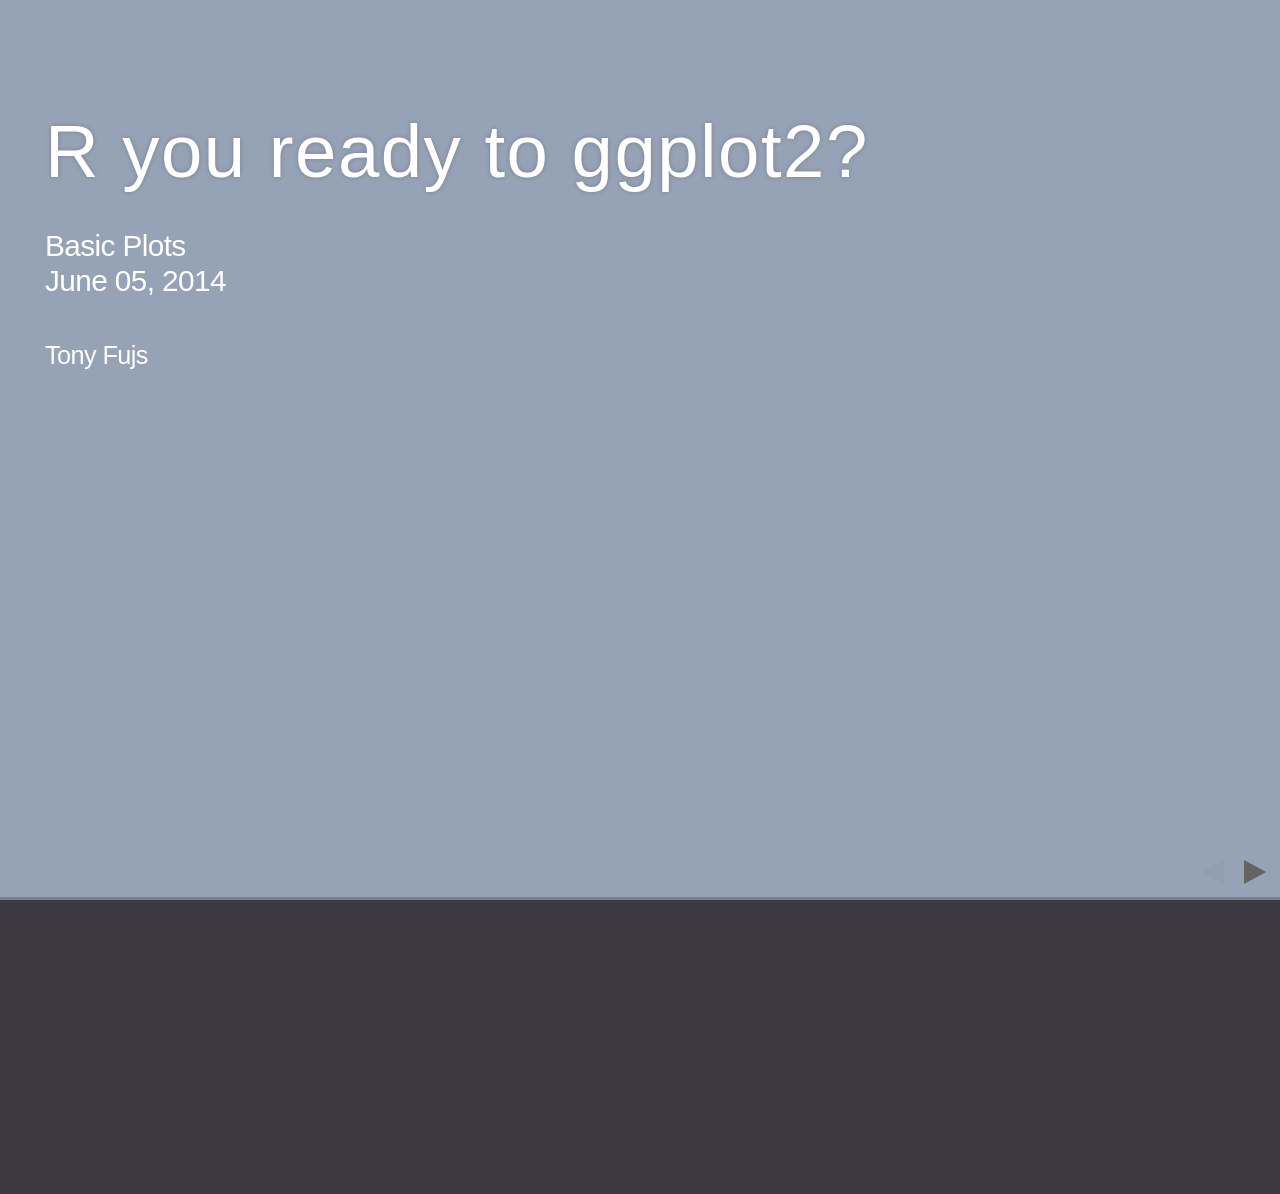
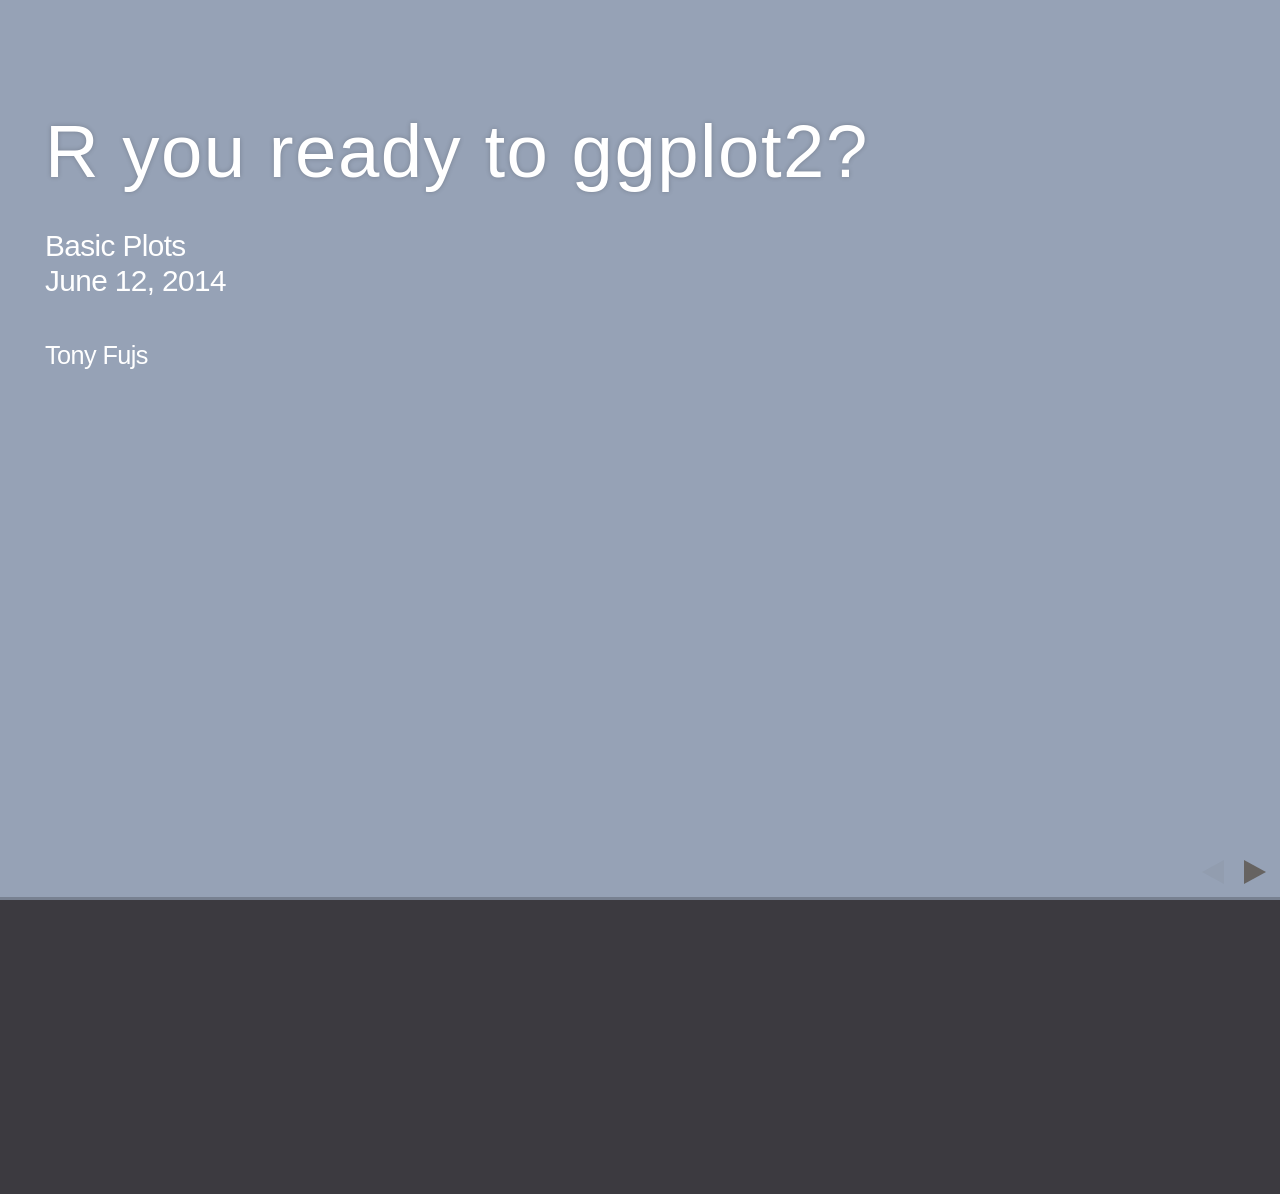
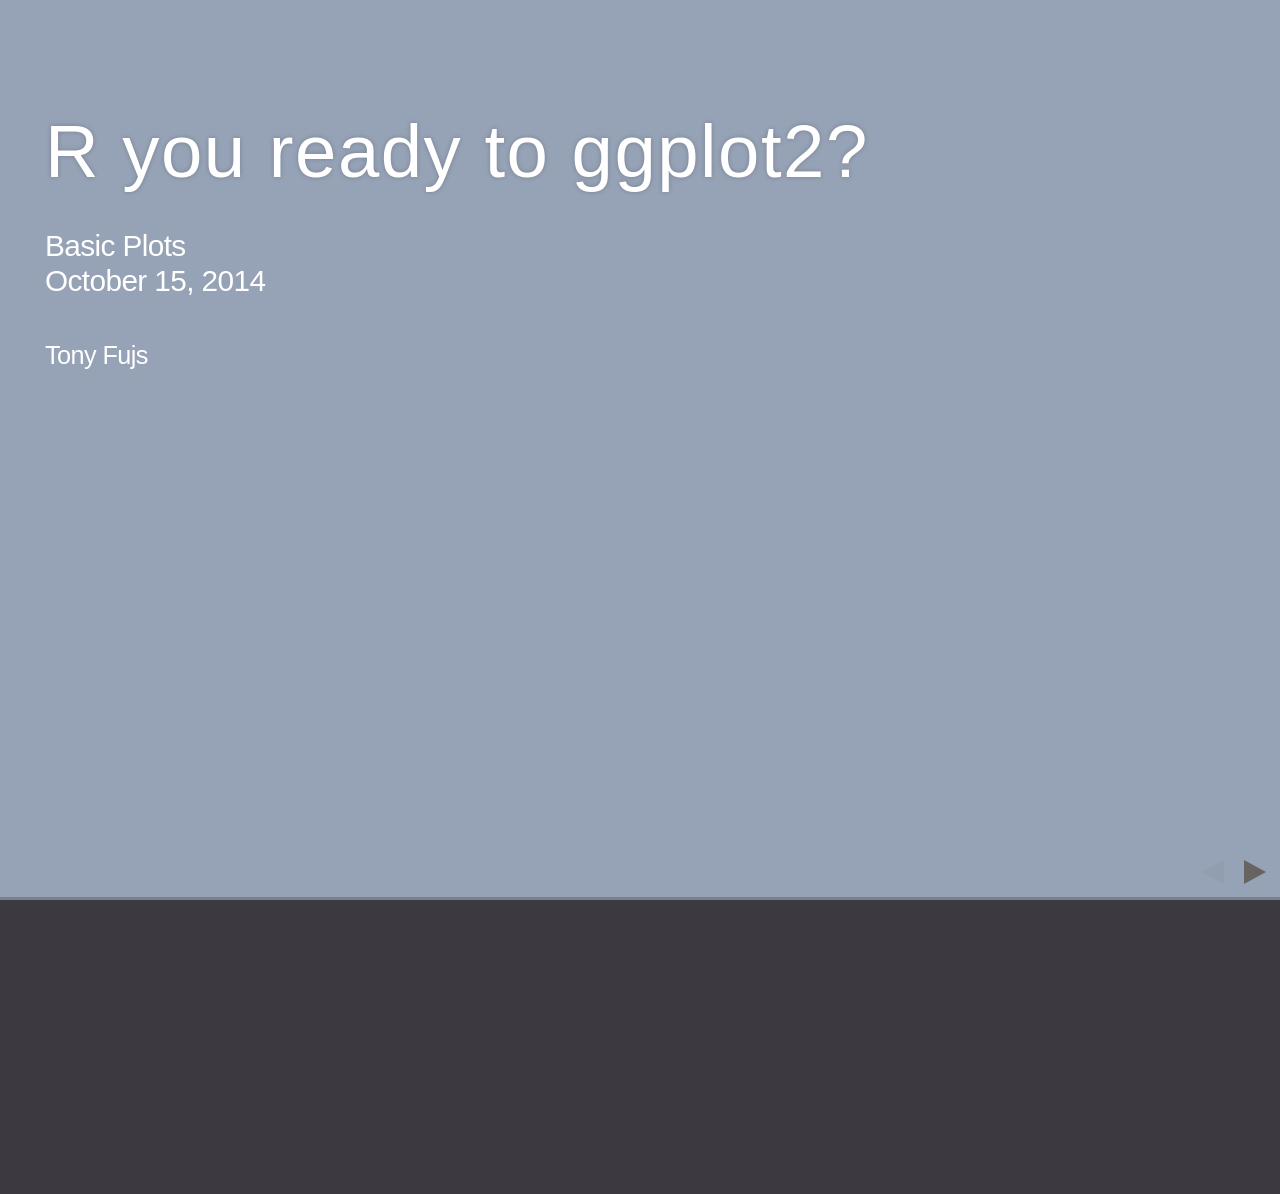
